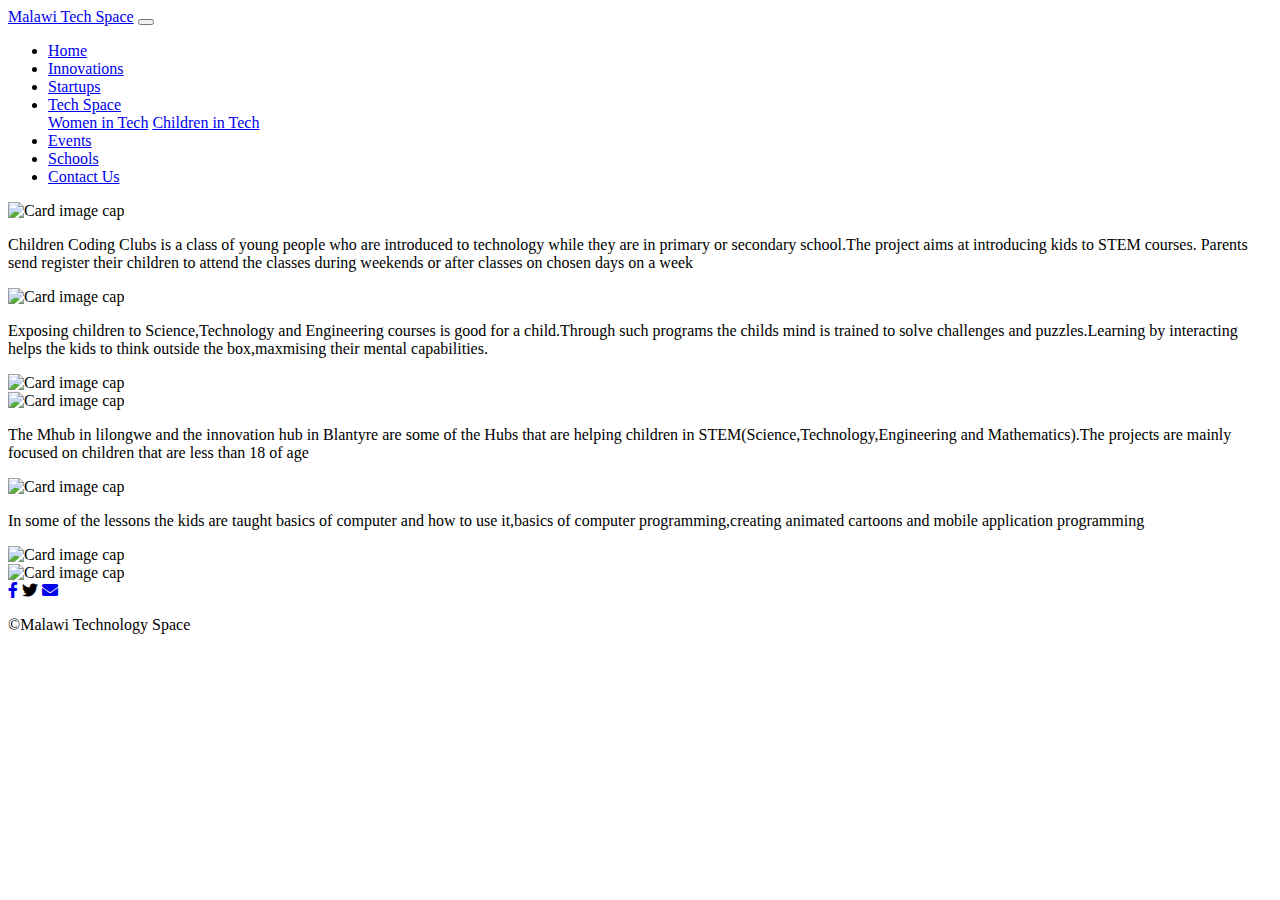
==== child.html @ a14fbdd3 "Add files via upload" ====
<!doctype html>
<html lang="en">
  <head>
    <meta charset="utf-8">
    <meta name="viewport" content="width=device-width, initial-scale=1, shrink-to-fit=no">
    <meta name="description" content="">
    <meta name="author" content="">
    <link rel="icon" href="">

    <title>Malawi Tech Space</title>

     <link rel="stylesheet" type="text/css" href="bootstrap.css">
    <link rel="stylesheet" type="text/css" href="bootstrap.min.css">
    <link href="assets/css/all.css" rel="stylesheet">
    <link rel="stylesheet" type="text/css" href="malawi.css">

  </head>

  <body>

  <nav class="navbar navbar-expand-lg navbar-dark bg-success ">
    <a class="navbar-brand" href="#">Malawi Tech Space</a>
     <button class="navbar-toggler" type="button" data-toggle="collapse" data-target="#navbarsExampleDefault" aria-controls="navbarsExampleDefault" aria-expanded="false" aria-label="Toggle navigation">
        <span class="navbar-toggler-icon"></span>
      </button>

      <div class="collapse navbar-collapse" id="navbarsExampleDefault">
        <ul class="navbar-nav ml-auto">
          <li class="nav-item active">
            <a class="nav-link" href="index.html">Home <span class="sr-only">(current)</span></a>
          </li>
           <li class="nav-item active">
            <a class="nav-link" href="innovation.html">Innovations</a>
            </li>
           <li class="nav-item active">
            <a class="nav-link" href="start.html">Startups</a>
            </li>
             <li class="nav-item active dropdown">
            <a class="nav-link dropdown-toggle" href="#" id="dropdown01" data-toggle="dropdown" aria-haspopup="true" aria-expanded="false">Tech Space</a>
            <div class="dropdown-menu" aria-labelledby="dropdown01">
              <a class="dropdown-item" href="women.html">Women in Tech</a>
              <a class="dropdown-item" href="child.html">Children in Tech</a>
            </div>
            </li>
           <li class="nav-item active">
            <a class="nav-link" href="event.html">Events</a>
          </li>
          <li class="nav-item active">
            <a class="nav-link" href="school.html">Schools</a>
          </li>
          <li class="nav-item active">
            <a class="nav-link" href="contact.html">Contact Us</a>
          </li>
            </div>
          </li>
        </ul>
      </div>
    </nav>

<div class="container-fluid">
<div class="row">
  <div class="col-md-6">
      <img class="card-img-top" src="Children.JPG" alt="Card image cap">
    <p>Children Coding Clubs is a class of young people who are introduced to technology while they are in primary or secondary school.The project aims at introducing kids to STEM courses.
    Parents send register their children to attend the classes during weekends or after classes on chosen days on a week</p>
  </div>
  <div class="col-md-6">
     <img class="card-img-top" src="Children1.JPG" alt="Card image cap">
     <p>Exposing children to Science,Technology and Engineering courses is good for a child.Through such programs the childs mind is trained to solve challenges and puzzles.Learning by interacting helps the kids to think outside the box,maxmising their mental capabilities.</p> 
  </div>
</div>
<div>
  <img class="card-img-top" src="sam.jpg" alt="Card image cap">
</div>
<div class="row">
  <div class="col-md-6">
          <img class="card-img-top" src="pic2.JPG" alt="Card image cap">
    <p>The Mhub in lilongwe and the innovation hub in Blantyre are some of the Hubs that are helping children in STEM(Science,Technology,Engineering and Mathematics).The projects are mainly focused on children that are less than 18 of age </p>
  </div>
  <div class="col-md-6">
     <img class="card-img-top" src="pic.JPG" alt="Card image cap">

    <p>In some of the lessons the kids are taught basics of computer and how to use it,basics of computer programming,creating animated cartoons and mobile application programming</p>
  </div>
</div>
<div class="row">
  <div class="col-md-6">
     <img class="card-img-top" src="tutor1.JPG" alt="Card image cap">
  </div>
  <div class="col-md-6">
     <img class="card-img-top" src="tutor.JPG" alt="Card image cap">
  </div>
</div>
</div>
   <div class="container">
         <footer class="footer container-fluid bg-success">
           <div class="mapeto">
              <a href="https://web.facebook.com/Malawi-Technology-Space-101060341329939/"><i class="yera social-icon fab fa-facebook-f"></i></a>
              <i class=" social-icon fab fa-twitter"></i>
              <a href="mailto:malawitechspace@yahoo.com"><i class="yera social-icon fas fa-envelope"></i></a>
             <p> &copyMalawi Technology Space </p> 
             </div>
            </footer>
          </div>
     <script src="jquery.min.js"></script>
    <script src="popper.js"></script>
    <script src="bootstrap.min.js"></script>
  </body>
</html>
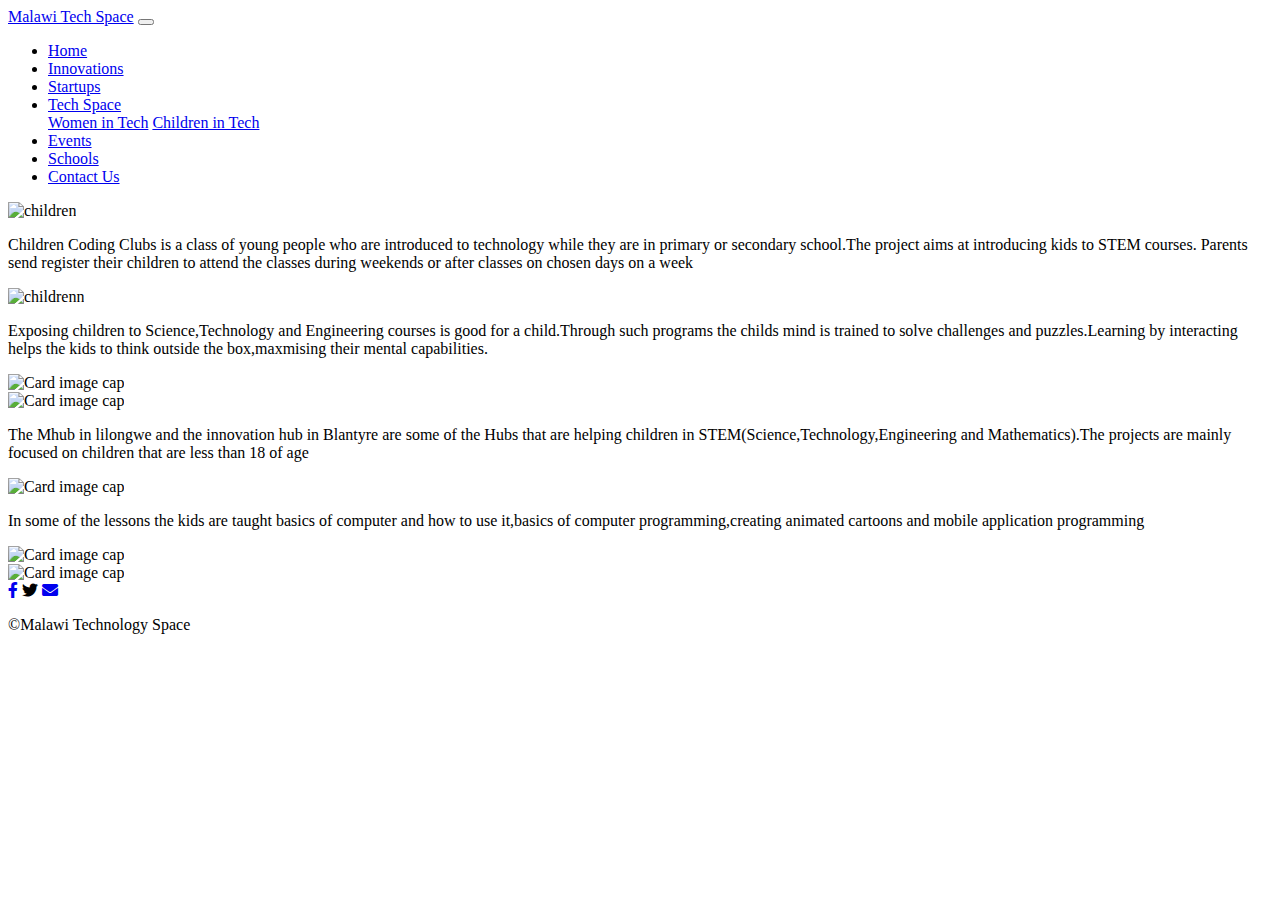
==== commit 053f4eb2: "Add files via upload" ====
--- a/child.html
+++ b/child.html
@@ -60,17 +60,17 @@
 <div class="container-fluid">
 <div class="row">
   <div class="col-md-6">
-      <img class="card-img-top" src="Children.JPG" alt="Card image cap">
+      <img class="card-img-top" src="children.gif" alt="children">
     <p>Children Coding Clubs is a class of young people who are introduced to technology while they are in primary or secondary school.The project aims at introducing kids to STEM courses.
     Parents send register their children to attend the classes during weekends or after classes on chosen days on a week</p>
   </div>
   <div class="col-md-6">
-     <img class="card-img-top" src="Children1.JPG" alt="Card image cap">
+     <img class="card-img-top" src="childrenn.gif" alt="childrenn">
      <p>Exposing children to Science,Technology and Engineering courses is good for a child.Through such programs the childs mind is trained to solve challenges and puzzles.Learning by interacting helps the kids to think outside the box,maxmising their mental capabilities.</p> 
   </div>
 </div>
 <div>
-  <img class="card-img-top" src="sam.jpg" alt="Card image cap">
+  <img class="card-img-top" src="sam.JPG" alt="Card image cap">
 </div>
 <div class="row">
   <div class="col-md-6">
